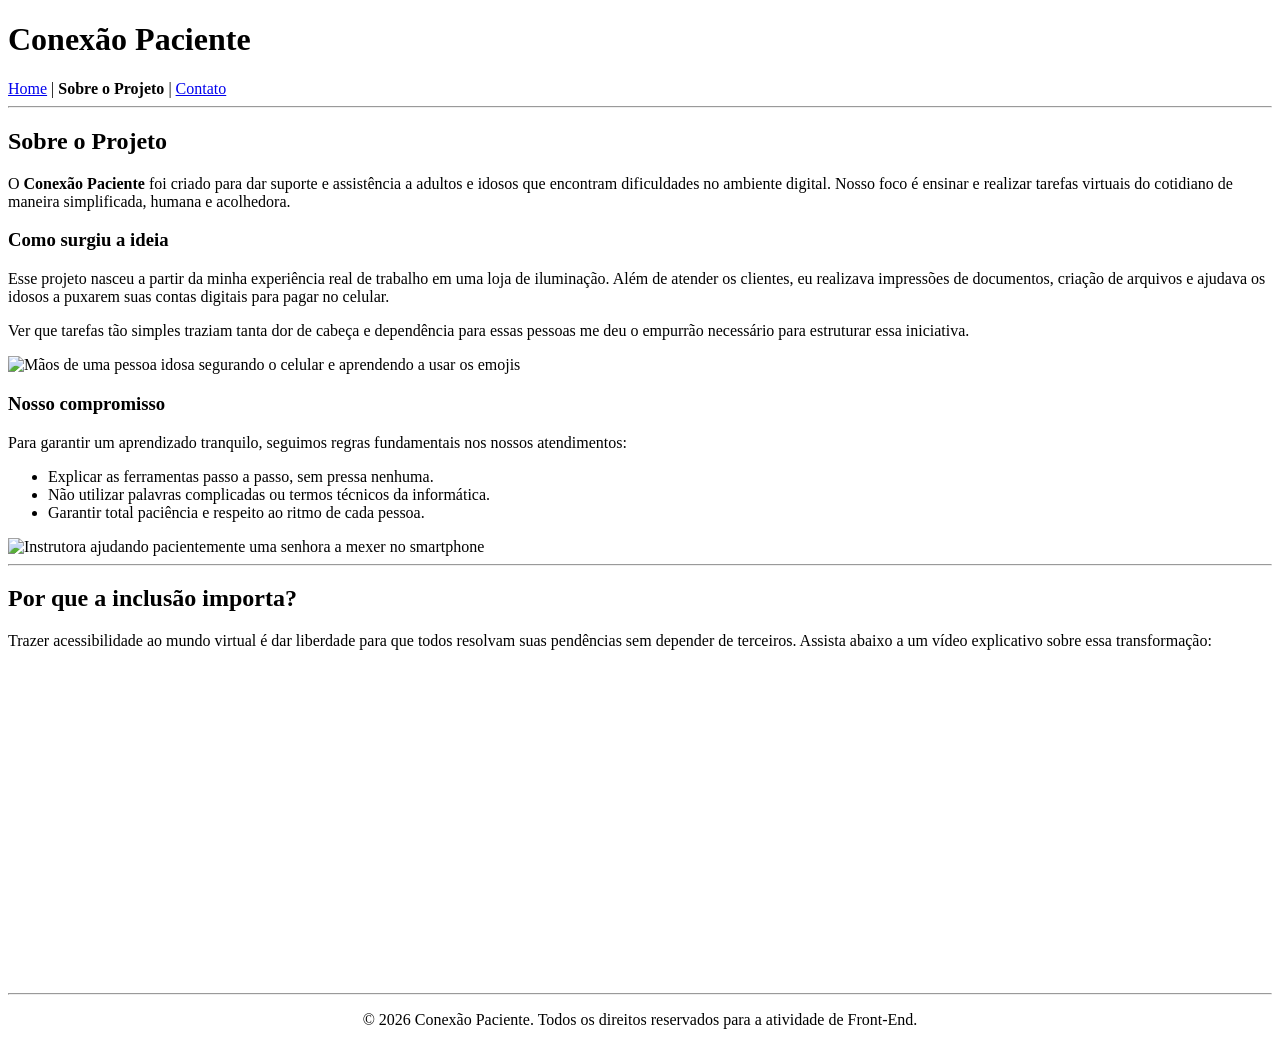
==== sobre.html @ 249b18cb "feat: estruturação completa da pagina sobre.html com títulos H1-H3, listas não ordenadas e iframe de" ====
<!DOCTYPE html>
<html lang="pt-BR">
<head>
    <meta charset="UTF-8">
    <meta name="viewport" content="width=device-width, initial-scale=1.0">
    <title>Sobre Nós - Conexão Paciente</title>
    <link rel="stylesheet" href="style.css">
</head>
<body>

    <header>
        <h1>Conexão Paciente</h1>
        <nav>
            <a href="index.html">Home</a> | 
            <strong>Sobre o Projeto</strong> | 
            <a href="contato.html">Contato</a>
        </nav>
    </header>

    <main>
        <hr>

        <section>
            <h2>Sobre o Projeto</h2>
            <p>O <strong>Conexão Paciente</strong> foi criado para dar suporte e assistência a adultos e idosos que encontram dificuldades no ambiente digital. Nosso foco é ensinar e realizar tarefas virtuais do cotidiano de maneira simplificada, humana e acolhedora.</p>
            
            <h3>Como surgiu a ideia</h3>
            <p>Esse projeto nasceu a partir da minha experiência real de trabalho em uma loja de iluminação. Além de atender os clientes, eu realizava impressões de documentos, criação de arquivos e ajudava os idosos a puxarem suas contas digitais para pagar no celular.</p>
            <p>Ver que tarefas tão simples traziam tanta dor de cabeça e dependência para essas pessoas me deu o empurrão necessário para estruturar essa iniciativa.</p>
            
            <img src="imagens/aprendendo-emojis.jpg" alt="Mãos de uma pessoa idosa segurando o celular e aprendendo a usar os emojis">

            <h3>Nosso compromisso</h3>
            <p>Para garantir um aprendizado tranquilo, seguimos regras fundamentais nos nossos atendimentos:</p>
            <!-- Trocado para ul (lista não ordenada com bolinhas) conforme você sugeriu -->
            <ul>
                <li>Explicar as ferramentas passo a passo, sem pressa nenhuma.</li>
                <li>Não utilizar palavras complicadas ou termos técnicos da informática.</li>
                <li>Garantir total paciência e respeito ao ritmo de cada pessoa.</li>
            </ul>
            
            <img src="imagens/aula-tecnologia.jpg" alt="Instrutora ajudando pacientemente uma senhora a mexer no smartphone">
        </section>

        <hr>

        <section>
            <h2>Por que a inclusão importa?</h2>
            <p>Trazer acessibilidade ao mundo virtual é dar liberdade para que todos resolvam suas pendências sem depender de terceiros. Assista abaixo a um vídeo explicativo sobre essa transformação:</p>
            
            <iframe width="100%" height="315" src="https://youtube.com" title="Vídeo explicativo" frameborder="0" allowfullscreen></iframe>
        </section>
    </main>

    <hr>

    <footer>
        <p align="center">&copy; 2026 Conexão Paciente. Todos os direitos reservados para a atividade de Front-End.</p>
    </footer>

</body>
</html>
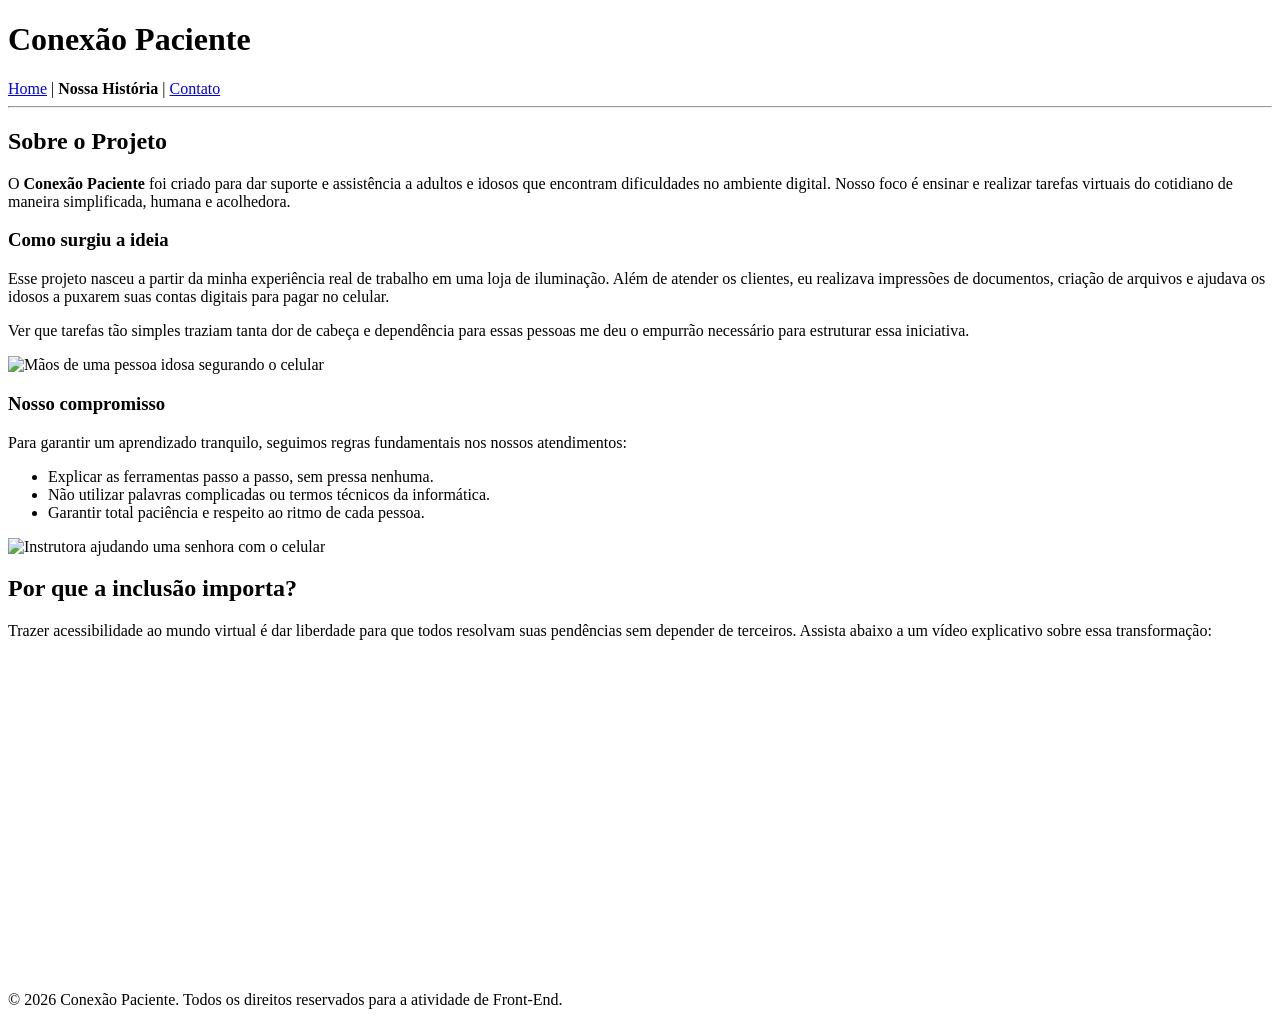
==== commit 7c686a9b: "Adiciona a pagina sobre do mini site" ====
--- a/sobre.html
+++ b/sobre.html
@@ -12,7 +12,7 @@
         <h1>Conexão Paciente</h1>
         <nav>
             <a href="index.html">Home</a> | 
-            <strong>Sobre o Projeto</strong> | 
+            <strong>Nossa História</strong> | 
             <a href="contato.html">Contato</a>
         </nav>
     </header>
@@ -28,21 +28,18 @@
             <p>Esse projeto nasceu a partir da minha experiência real de trabalho em uma loja de iluminação. Além de atender os clientes, eu realizava impressões de documentos, criação de arquivos e ajudava os idosos a puxarem suas contas digitais para pagar no celular.</p>
             <p>Ver que tarefas tão simples traziam tanta dor de cabeça e dependência para essas pessoas me deu o empurrão necessário para estruturar essa iniciativa.</p>
             
-            <img src="imagens/aprendendo-emojis.jpg" alt="Mãos de uma pessoa idosa segurando o celular e aprendendo a usar os emojis">
+            <img src="imagens/aprendendo-emojis.jpg" alt="Mãos de uma pessoa idosa segurando o celular">
 
             <h3>Nosso compromisso</h3>
             <p>Para garantir um aprendizado tranquilo, seguimos regras fundamentais nos nossos atendimentos:</p>
-            <!-- Trocado para ul (lista não ordenada com bolinhas) conforme você sugeriu -->
             <ul>
                 <li>Explicar as ferramentas passo a passo, sem pressa nenhuma.</li>
                 <li>Não utilizar palavras complicadas ou termos técnicos da informática.</li>
                 <li>Garantir total paciência e respeito ao ritmo de cada pessoa.</li>
             </ul>
             
-            <img src="imagens/aula-tecnologia.jpg" alt="Instrutora ajudando pacientemente uma senhora a mexer no smartphone">
+            <img src="imagens/aula-tecnologia.jpg" alt="Instrutora ajudando uma senhora com o celular">
         </section>
-
-        <hr>
 
         <section>
             <h2>Por que a inclusão importa?</h2>
@@ -52,10 +49,8 @@
         </section>
     </main>
 
-    <hr>
-
     <footer>
-        <p align="center">&copy; 2026 Conexão Paciente. Todos os direitos reservados para a atividade de Front-End.</p>
+        <p>&copy; 2026 Conexão Paciente. Todos os direitos reservados para a atividade de Front-End.</p>
     </footer>
 
 </body>
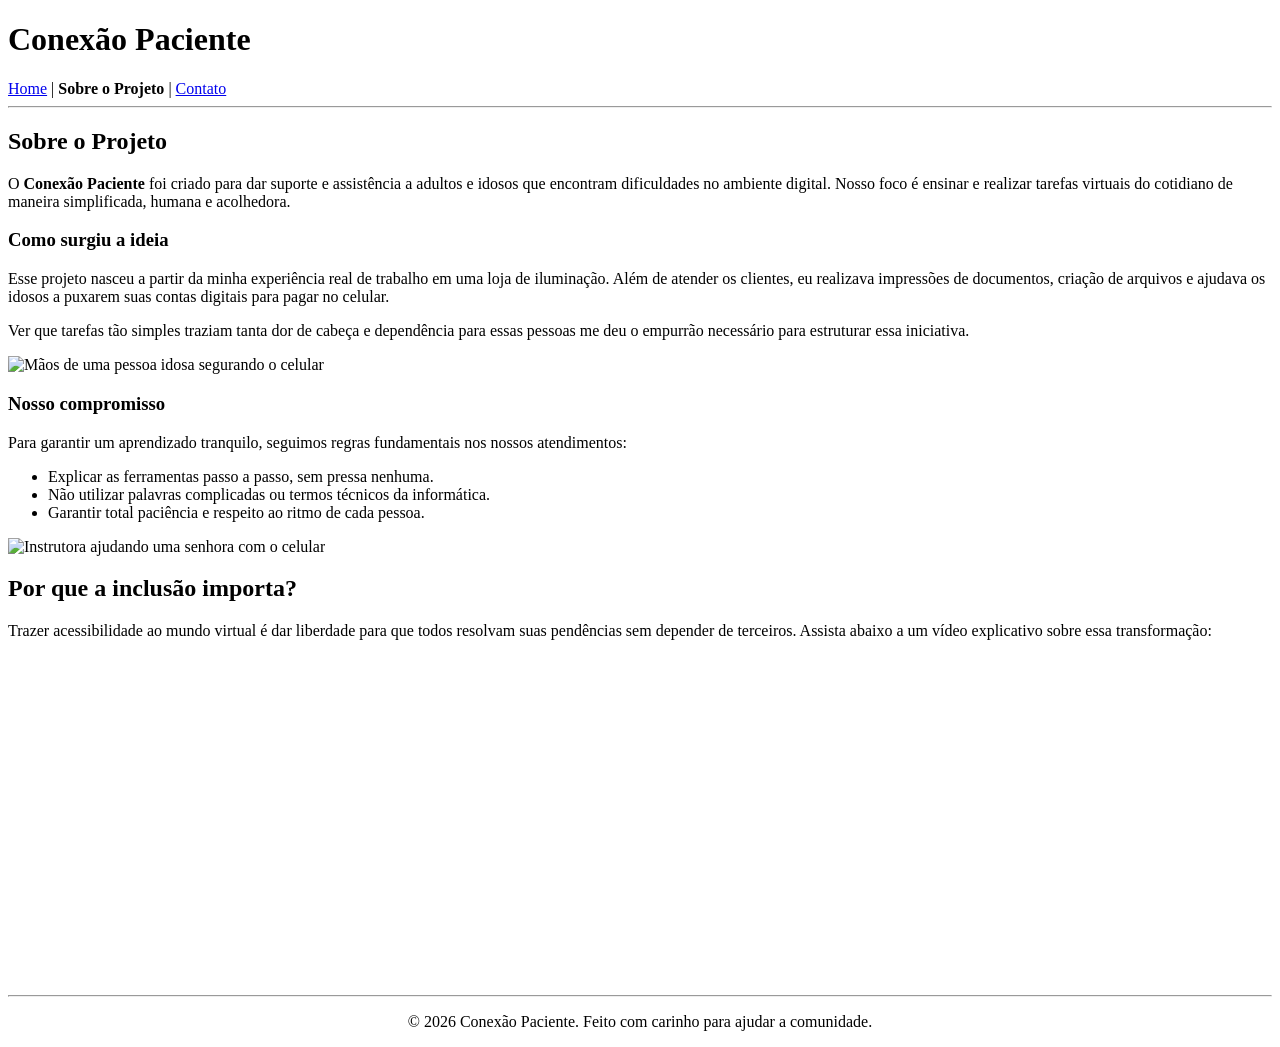
==== commit 0dd9fa11: "fix: corrige estrutura de lista para não ordenada e padroniza iframe no sobre" ====
--- a/sobre.html
+++ b/sobre.html
@@ -12,7 +12,7 @@
         <h1>Conexão Paciente</h1>
         <nav>
             <a href="index.html">Home</a> | 
-            <strong>Nossa História</strong> | 
+            <strong>Sobre o Projeto</strong> | 
             <a href="contato.html">Contato</a>
         </nav>
     </header>
@@ -45,12 +45,15 @@
             <h2>Por que a inclusão importa?</h2>
             <p>Trazer acessibilidade ao mundo virtual é dar liberdade para que todos resolvam suas pendências sem depender de terceiros. Assista abaixo a um vídeo explicativo sobre essa transformação:</p>
             
-            <iframe width="100%" height="315" src="https://youtube.com" title="Vídeo explicativo" frameborder="0" allowfullscreen></iframe>
+            <!-- Seu novo iframe incorporado e adaptado para não quebrar a tela -->
+            <iframe src="https://www.youtube.com/embed/Z_cl52rS38M?si=l6UiM0sLgjrVoFfd" title="YouTube video player" frameborder="0" allow="accelerometer; autoplay; clipboard-write; encrypted-media; gyroscope; picture-in-picture; web-share" referrerpolicy="strict-origin-when-cross-origin" allowfullscreen style="max-width: 100%; width: 560px; height: 315px; display: block; margin: 20px 0; border: 3px solid var(--borda-imagens); border-radius: 8px;"></iframe>
         </section>
     </main>
 
+    <hr>
+
     <footer>
-        <p>&copy; 2026 Conexão Paciente. Todos os direitos reservados para a atividade de Front-End.</p>
+        <p align="center">&copy; 2026 Conexão Paciente. Feito com carinho para ajudar a comunidade.</p>
     </footer>
 
 </body>
